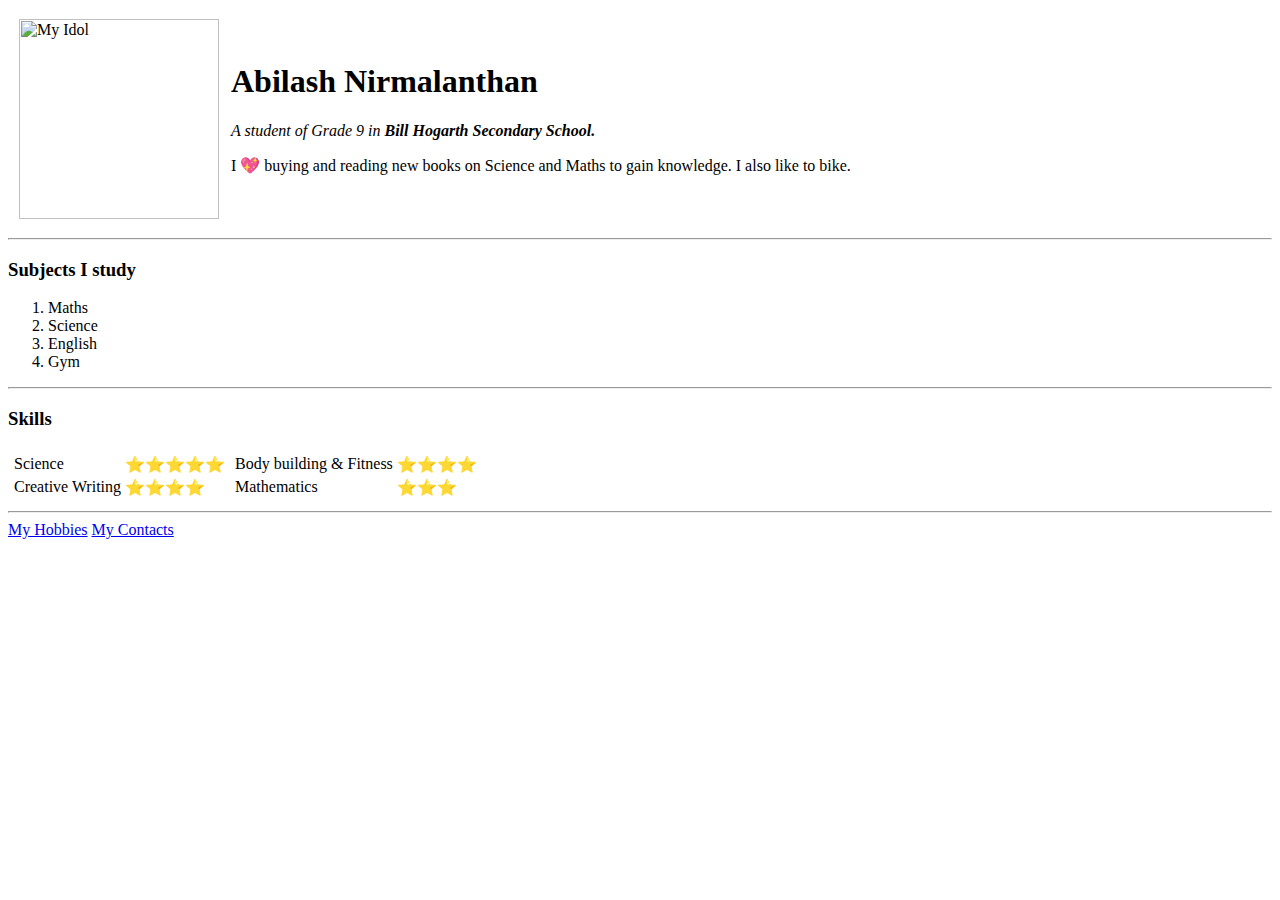
==== index.html @ f280ab88 "Personal Site Files" ====
<html>
    <head>
        <link rel="stylesheet" href="css/styles.css">
        <title>💚Abilash's personal site</title>
        
    </head>
    <body>
        
        <table cellspacing="10">
            <tr>
                <td>
                    <img src="images\JTrudeau.png" alt="My Idol" width="200" height="200">
                </td>
                <td>
                    <h1>Abilash Nirmalanthan</h1>
        <em>A student of Grade 9 in <strong>Bill Hogarth Secondary School.</strong></em>

        <p>I 💖 buying and reading new books on Science and Maths to gain knowledge. I also like to bike.</p>
                </td>
            </tr>
        </table>
        
        <hr>

        <h3>Subjects I study</h3>
        <ol>
            <li>Maths</li>
            <li>Science</li>
            <li>English</li>
            <li>Gym</li>
        </ol>
        <hr>

  

        <h3>Skills</h3>
        <table>
            <tbody>
                <tr>
                    <td>
                        <table>
                            <tr>
                                <td>Science</td>
                                <td>⭐️⭐️⭐️⭐️⭐️</td>
                            </tr>
                            <tr>
                                <td>Creative Writing</td>
                                <td>⭐️⭐️⭐️⭐️</td>
                            </tr>
                        </table>
                    </td>
                    <td>
                        <table>
                            <tr>
                                <td>Body building & Fitness</td>
                                <td>⭐️⭐️⭐️⭐️</td>
                            </tr>
                            <tr>
                                <td>Mathematics</td>
                                <td>⭐️⭐️⭐️</td>
                            </tr>
                        </table>
                    </td>
                </tr>
            </tbody>
        </table>

        <hr>
        <a href="hobbies.html">My Hobbies</a>
        <a href="contacts.html">My Contacts</a>
    </body>
</html>
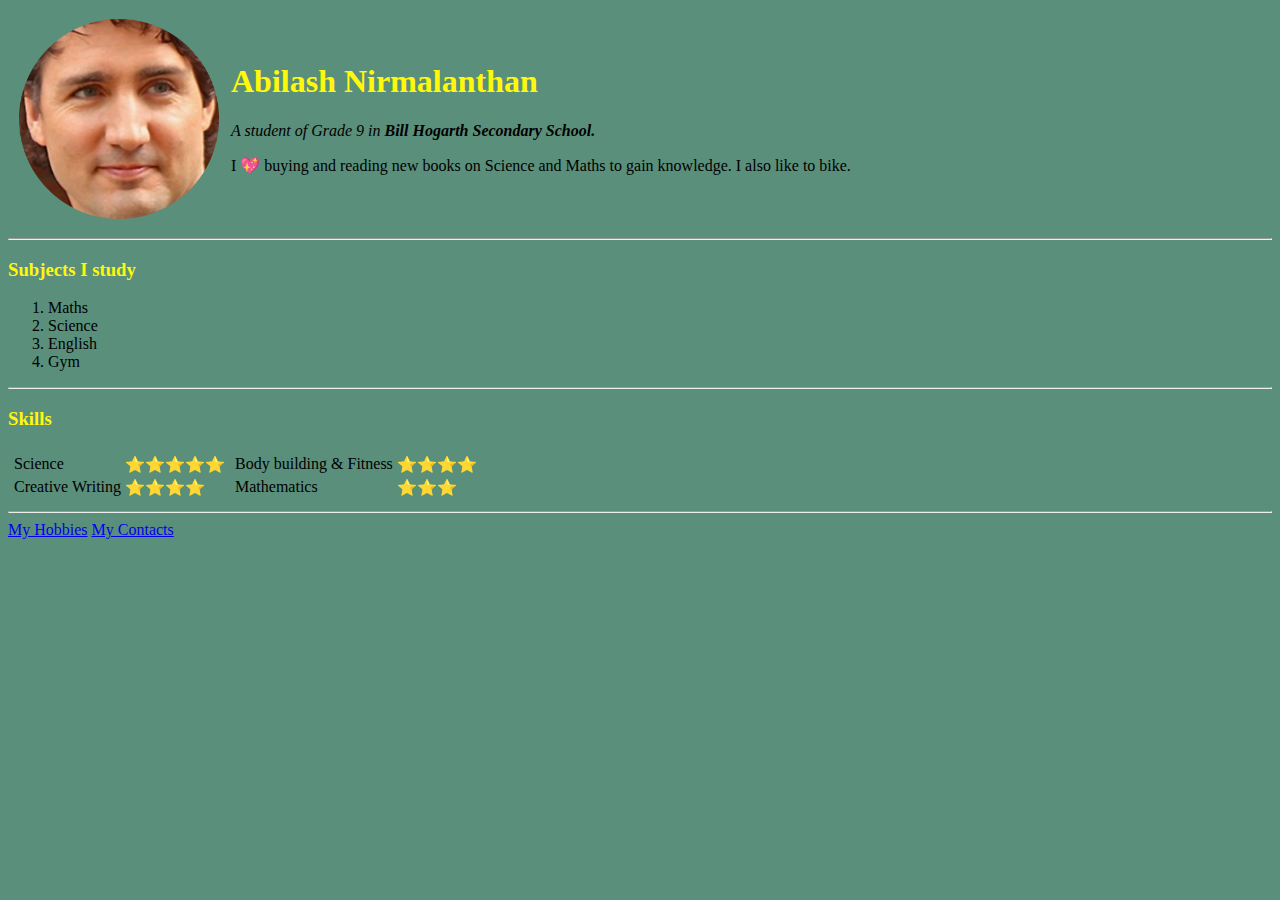
==== commit 150221a1: "Update index.html" ====
--- a/index.html
+++ b/index.html
@@ -1,6 +1,6 @@
 <html>
     <head>
-        <link rel="stylesheet" href="css/styles.css">
+        <link rel="stylesheet" href="styles.css">
         <title>💚Abilash's personal site</title>
         
     </head>
@@ -9,7 +9,7 @@
         <table cellspacing="10">
             <tr>
                 <td>
-                    <img src="images\JTrudeau.png" alt="My Idol" width="200" height="200">
+                    <img src="JTrudeau.png" alt="My Idol" width="200" height="200">
                 </td>
                 <td>
                     <h1>Abilash Nirmalanthan</h1>
@@ -69,4 +69,4 @@
         <a href="hobbies.html">My Hobbies</a>
         <a href="contacts.html">My Contacts</a>
     </body>
-</html>+</html>
--- a/styles.css
+++ b/styles.css
@@ -0,0 +1,7 @@
+body{
+    background-color: #5A8F7B;
+}
+
+h1,h2,h3, h4{
+    color: #FFF80A;
+}